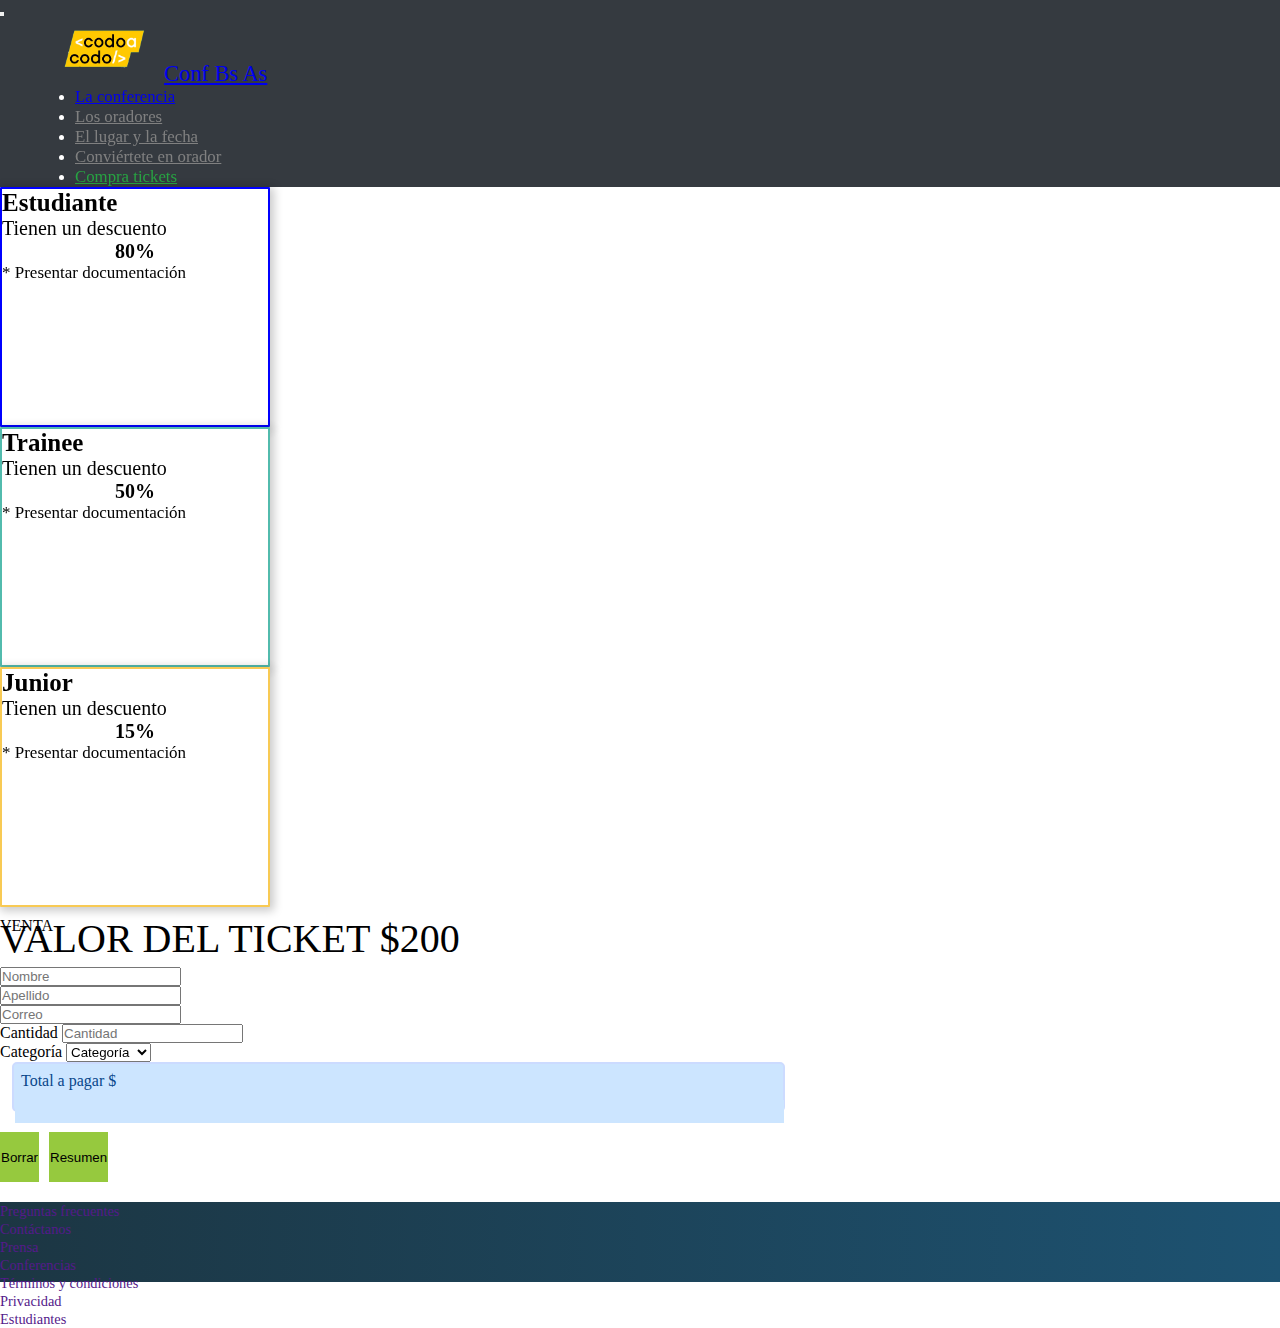
==== index2.html @ 59eda7eb "Algunas clases en los botones corregidas" ====
<!DOCTYPE html>
<html lang="en">
  <head>
    <meta charset="UTF-8" />
    <meta http-equiv="X-UA-Compatible" content="IE=edge" />
    <meta name="viewport" content="width=device-width, initial-scale=1.0" />
    <link rel="stylesheet" href="style2.css" />
    <link
      href="https://cdn.jsdelivr.net/npm/bootstrap@5.3.0-alpha3/dist/css/bootstrap.min.css"
      rel="stylesheet"
      integrity="sha384-KK94CHFLLe+nY2dmCWGMq91rCGa5gtU4mk92HdvYe+M/SXH301p5ILy+dN9+nJOZ"
      crossorigin="anonymous"
    />

    <title>TPI-1 Pablo Charamello</title>
  </head>
  <body>
    <div class="container-fluid p-0 nav-container">
      <nav class="navbar navbar-expand-lg p-0">
        <button
          class="navbar-toggler m-4"
          type="button"
          data-bs-toggle="collapse"
          data-bs-target="#navbarNav"
          aria-controls="navbarNav"
          aria-expanded="false"
          aria-label="Toggle navigation"
        >
          <span class="navbar-toggler-icon"></span>
        </button>
        <div class="container-fluid">
          <div class="collapse navbar-collapse" id="navbarNav">
            <div class="col-4 d-flex align-items-center my-2">
              <img
                class="logo-codoacodo"
                src="img/codoacodo.png"
                alt="Logo codo a codo"
              />
              <a
                class="nav-link active text-white conf-Bs-As mb-2"
                aria-current="page"
                href="index.html"
                >Conf Bs As</a
              >
            </div>
            <div class="mx-3">
              <ul class="navbar-nav flip mb-1">
                <li class="nav-item">
                  <a
                    class="nav-link navlinks text-white px-3"
                    href="index.html"
                    aria-current="page"
                    >La conferencia</a
                  >
                </li>
                <li class="nav-item">
                  <a
                    class="nav-link secondary-links navlinks px-3"
                    href="index.html"
                    >Los oradores</a
                  >
                </li>
                <li class="nav-item">
                  <a
                    class="nav-link secondary-links navlinks px-3"
                    href="index.html"
                    >El lugar y la fecha</a
                  >
                </li>
                <li class="nav-item">
                  <a
                    class="nav-link secondary-links navlinks px-3"
                    href="index.html"
                    >Conviértete en orador</a
                  >
                </li>
                <li class="nav-item">
                  <a class="nav-link compra-tickets-link navlinks" href="#"
                    >Compra tickets</a
                  >
                </li>
              </ul>
            </div>
          </div>
        </div>
      </nav>
    </div>

    <section class="container px-5 mt-4">
      <div class="card-group gap-2 d-flex justify-content-center row">
        <div class="card1 flip-third-card p-0">
          <div class="card-body mt-4 pt-2">
            <h5 class="card-title text-center mb-3">Estudiante</h5>
            <p class="card-text text-center paragraph1-card">
              Tienen un descuento
            </p>
            <p class="card-percent">80%</p>
            <p class="card-text text-center paragraph2-card">
              * Presentar documentación
            </p>
          </div>
        </div>

        <div class="card2 flip-third-card p-0">
          <div class="card-body mt-4 pt-2">
            <h5 class="card-title text-center mb-3">Trainee</h5>
            <p class="card-text text-center paragraph1-card">
              Tienen un descuento
            </p>
            <p class="card-percent">50%</p>
            <p class="card-text text-center paragraph2-card">
              * Presentar documentación
            </p>
          </div>
        </div>

        <div class="card3 flip-third-card p-0">
          <div class="card-body mt-4 pt-2">
            <h5 class="card-title text-center mb-3">Junior</h5>
            <p class="card-text text-center paragraph1-card">
              Tienen un descuento
            </p>
            <p class="card-percent">15%</p>
            <p class="card-text text-center paragraph2-card">
              * Presentar documentación
            </p>
          </div>
        </div>
      </div>
    </section>

    <div class="d-flex flex-column align-items-center">
      <p style="margin-top: 10px; font-size: 1rem">VENTA</p>
      <p class="ticket-value mb-3">VALOR DEL TICKET $200</p>
    </div>

    <section class="container register-container">
      <div class="row">
        <div class="col-6">
          <input
            type="text"
            id="Nombre"
            class="form-control flip-inputs"
            placeholder="Nombre"
            aria-label="Nombre"
          />
        </div>
        <div class="col-6">
          <input
            type="text"
            class="form-control flip-inputs"
            placeholder="Apellido"
            aria-label="Apellido"
          />
        </div>
        <div class="col-12 mt-3 mb-3">
          <input
            type="text"
            class="form-control flip-inputs"
            placeholder="Correo"
            aria-label="Correo"
          />
        </div>
        <div class="col-6">
          <label for="cantidad" class="mb-2">Cantidad</label>
          <input
            id="cantidad"
            type="number"
            class="form-control flip-inputs"
            placeholder="Cantidad"
            aria-label="Cantidad"
          />
        </div>
        <div class="col-6 mb-3">
          <label for="categoria" class="mb-2">Categoría</label>
          <select
            id="categoria"
            type="number"
            class="form-control flip-inputs"
            placeholder="Estudiante"
            aria-label="Estudiante"
          >
            <option value="">Categoría</option>
            <option value="1">Estudiante</option>
            <option value="2">Trainee</option>
            <option value="3">Junior</option>
          </select>
        </div>
        <div class="amount-div my-3 d-flex align-items-center">
          <div class="total-div">
            <p class="total">Total a pagar $</p>
          </div>
          <input type="text" id="total" type="number" />
        </div>
      </div>
      <div class="w-100 buttonsDiv">
        <button
          class="green-button btn btn-success w-50 leftButton"
          type="button"
          onclick="costoTotal()"
        >
          Borrar
        </button>
        <button
          class="green-button btn btn-success w-50"
          type="button"
          onclick="costoTotal()"
        >
          Resumen
        </button>
      </div>
    </section>

    <footer class="container-fluid p-0 mt-3 h-100">
      <div class="container py-2 w-100 px-5">
        <div
          class="row d-flex justify-content-evenly align-items-center text-center pt-3"
        >
          <div class="col-md col-sm-3 mb-3 px-4">
            <a class="text-white footer-links" href="">Preguntas frecuentes</a>
          </div>
          <div class="col-md col-sm-3 mb-3 px-4">
            <a class="text-white footer-links" href="">Contáctanos</a>
          </div>
          <div class="col-md col-sm-3 mb-3 px-4">
            <a class="text-white footer-links" href="">Prensa</a>
          </div>
          <div class="col-md col-sm-3 mb-3 px-4">
            <a class="text-white footer-links" href="">Conferencias</a>
          </div>
          <div class="col-md col-sm-3 mb-3 px-4">
            <a class="text-white footer-links" href=""
              >Términos y condiciones</a
            >
          </div>
          <div class="col-md col-sm-3 mb-3 px-4">
            <a class="text-white footer-links" href="">Privacidad</a>
          </div>
          <div class="col-md col-sm-3 mb-3 px-4">
            <a class="text-white footer-links" href="">Estudiantes</a>
          </div>
        </div>
      </div>
    </footer>
    <script>
      let categoria = document.getElementById("categoria");
      categoria.addEventListener("change", function () {
        let selectedOption = this.options[categoria.selectedIndex];
        console.log(selectedOption.value + ": " + selectedOption.text);
      });
    </script>
    <script
      src="https://cdn.jsdelivr.net/npm/bootstrap@5.3.0-alpha3/dist/js/bootstrap.bundle.min.js"
      integrity="sha384-ENjdO4Dr2bkBIFxQpeoTz1HIcje39Wm4jDKdf19U8gI4ddQ3GYNS7NTKfAdVQSZe"
      crossorigin="anonymous"
    ></script>
  </body>
</html>
---- style2.css ----
* {
  margin: 0;
  padding: 0;
  box-sizing: border-box;
}
li {
  text-decoration: none !important;
}

.logo-codoacodo {
  margin-left: 50px;
  width: 110px;
}

.nav-container {
  background-color: #353a40;
}

.secondary-links {
  color: grey !important;
}

.compra-tickets-link {
  color: #27a442 !important;
}

div ul {
  margin-left: 55px;
  padding: 0 20px;
}

.conf-Bs-As {
  font-size: 1.4rem !important;
}

a {
  font-size: 1.05rem !important;
}

.carousel-size {
  height: calc(100vh - 79px) !important;
}

.carousel-size img {
  object-fit: cover;
  filter: brightness(58%);
  position: absolute;
  overflow: hidden;
  top: -130px;
  width: 100vw;
  height: calc(100vh - -51px);
}

.carousel-caption {
  margin-bottom: 50px;
  display: flex !important;
  justify-content: flex-end !important;
  align-items: center;
  height: 50vh;
  text-align: end;
}

.Hero-info-col {
  display: flex;
  justify-content: end;
  width: 100%;
  z-index: 10;
}

.Hero-info-col button {
  margin: 10px 5px;
}

.hero-paragraph {
  justify-content: end;
  text-align: end;
  width: 50%;
}

.btn-success {
  background-color: #29a744 !important;
}

.btn-success:hover {
  background-color: rgb(14, 138, 14) !important;
}

.ticket-value {
  font-size: 2.5rem;
  font-weight: 500;
  margin-top: -20px;
  margin-bottom: 5px;
}

.card1 {
  width: 270px !important;
  min-width: 200px !important;
  max-width: 270px !important;
  border: 2px solid blue !important;
  height: 240px !important;
  box-shadow: 2px 2px 10px 2px rgba(0, 0, 0, 0.213);
  border-radius: 1px !important;
  background-color: white;
  transition: 1s ease;
}

.card1:hover {
  background-color: rgb(131, 131, 255);
}

.card2 {
  width: 270px !important;
  min-width: 200px !important;
  max-width: 270px !important;
  border: 2px solid rgb(82, 187, 173) !important;
  height: 240px !important;
  box-shadow: 2px 2px 10px 2px rgba(0, 0, 0, 0.213);
  border-radius: 1px !important;
  background-color: white;
}

.card2:hover {
  background-color: rgb(127, 219, 211);
}

.card3 {
  width: 270px !important;
  min-width: 200px !important;
  max-width: 270px !important;
  border: 2px solid rgb(248, 202, 84) !important;
  height: 240px !important;
  box-shadow: 2px 2px 10px 2px rgba(0, 0, 0, 0.213);
  border-radius: 1px !important;
  background-color: white;
}

.card3:hover {
  background-color: rgba(233, 207, 103, 0.979);
}

/* .card:hover {
  box-shadow: 5px 5px 20px 10px rgba(64, 60, 60, 0.315);
} */

.card-title {
  font-size: 25px;
}

.paragraph1-card {
  font-size: 20px;
  color: black;
}

.paragraph2-card {
  font-size: 17px;
}

.card-percent {
  font-size: 20px;
  font-weight: bold;
  text-align: center;
}

.navlinks:hover {
  color: white !important;
}

.yellow-button {
  padding: 0px 4px !important;
  font-weight: 600 !important;
}

.blue-button {
  padding: 0px 4px !important;
  font-weight: 600 !important;
}

.badge-padding {
  padding-top: 2px !important;
}

.btn-info {
  background-color: #15a1ba !important;
  color: white !important;
}

/* Flip first-card */

.flip-first-card {
  position: relative;
  transition: all 0.7s ease;
  transform: perspective(600px);
  transform-origin: 100% 50%;
  transform-style: preserve-3d;
}
.flip-first-card:hover {
  transform: perspective(1600px) rotateY(-10deg) translateX(-5%) rotateX(10deg);
  scale: 110%;
  box-shadow: 25px 20px 25px 2px rgba(64, 60, 60, 0.315);
}

.flip-first-card .flip-1,
.flip-first-card .flip-2 {
  position: absolute;
  backface-visibility: hidden;
}
.flip-first-card .flip-2 {
  transform: rotateY(-180deg);
}

/* Flip second-card */

.flip-second-card {
  position: relative;
  transition: all 0.7s ease;
  transform: perspective(600px);
  transform-origin: 100% 50%;
  transform-style: preserve-3d;
}
.flip-second-card:hover {
  transform: perspective(1600px) rotateY(0deg) translateX(0%) rotateX(10deg);
  scale: 110%;
  box-shadow: 2px 25px 25px 2px rgba(64, 60, 60, 0.315);
}

.flip-second-card .flip-1,
.flip-second-card .flip-2 {
  position: absolute;
  backface-visibility: hidden;
}
.flip-second-card .flip-2 {
  transform: rotateY(-180deg);
}

/* Flip third-card */

.flip-third-card {
  position: relative;
  transition: all 0.7s ease;
  transform: perspective(600px);
  transform-origin: 100% 50%;
  transform-style: preserve-3d;
}
.flip-third-card:hover {
  transform: perspective(1600px) rotateY(10deg) translateX(5%) rotateX(10deg);
  scale: 110%;
  box-shadow: -15px 20px 25px 2px rgba(64, 60, 60, 0.315);
}

.flip-third-card .flip-1,
.flip-third-card .flip-2 {
  position: absolute;
  backface-visibility: hidden;
}
.flip-third-card .flip-2 {
  transform: rotateY(-180deg);
}

/* Flip landscape */

.flip {
  position: relative;
  transition: all 0.7s ease;
  transform: perspective(600px);
  transform-origin: 100% 50%;
  transform-style: preserve-3d;
}
.flip:hover {
  transform: perspective(2600px) rotateY(-20deg) rotateX(3deg) translateX(3%);
  scale: 115%;
  box-shadow: 10px 5px 15px 5px rgba(0, 0, 0, 0.33);
}

.flip .flip-1,
.flip .flip-2 {
  position: absolute;
  backface-visibility: hidden;
}
.flip .flip-2 {
  transform: rotateY(-180deg);
}

.landscape-info {
  height: 400px;
}

.landscape-info img {
  object-fit: cover;
  height: 100%;
}

/* FLIP INPUTS */

.flip-inputs {
  position: relative;
  transition: all 0.6s ease !important;
  transform: perspective(600px);
  transform-origin: 100% 50%;
  transform-style: preserve-3d;
}
.flip-inputs:hover {
  transform: perspective(1000px) rotateY(-10deg) rotateX(3deg) translateX(3%);
  scale: 115%;
  box-shadow: 7px 5px 10px 1px rgba(64, 60, 60, 0.315);
}

.flip-inputs .flip-1,
.flip-inputs .flip-2 {
  position: absolute;
  backface-visibility: hidden;
}
.flip-inputs .flip-2 {
  transform: rotateY(-180deg);
}

.landscape-info {
  height: 400px;
} /* FLIP END */

ul {
  border-radius: 30px;
  padding: 0px;
}

ul:hover {
  background-color: rgba(0, 0, 0, 0.19);
}

.landscape {
  width: 100%;
  padding: 0 !important;
  background-color: #353a40;
}

.landscape-title-info {
  margin: 15px;
  font-weight: 500;
  color: white;
}

.landscape-paragraph-info {
  margin: 15px;
  color: white;
  font-size: 0.9rem;
  font-weight: 200;
}

.register-container {
  width: 62.3vw !important;
}

.amount-div {
  height: 50px;
  background-color: rgba(204, 229, 255, 255);
  border-radius: 5px;
  border: 2px solid rgba(204, 219, 275, 255);
  width: 97% !important;

  margin: auto;
}

.total {
  margin: 8px 0 10px 7px;
  color: #08468a;
  width: 110px;
}

.amount-div input {
  width: 100% !important;
  min-width: 40px !important;
}

#total {
  background-color: rgba(204, 229, 255, 255);
  border: none;
  outline: none;
  margin-left: 1px;
  margin-bottom: 2px;
  font-size: 20px;
}

#total::placeholder {
  color: rgb(0, 0, 255);
}

u {
  color: black;
  text-decoration: underline dotted black !important;
}

.buttonsDiv {
  display: flex;
}

.green-button {
  background-color: #96c93e !important;
  border: 1px solid #96c93e !important;
  height: 50px;
  margin: 20px 0;
}

.leftButton {
  margin-right: 10px;
}

footer {
  height: 80px;
  background-image: linear-gradient(to right, #1c3643, #1d5271);
}

.footer-links {
  font-size: 0.9rem !important;
  text-decoration: none;
  transition-duration: 0.3s;
  font-weight: 400 !important;
  justify-content: center;
}

.footer-links:hover {
  color: rgb(175, 175, 175) !important;
}

.navbar-toggler,
.navbar-toggler-icon,
.navbar-collapse {
  border: 0.5x solid rgb(255, 255, 255) !important;
  color: rgb(255, 255, 255) !important;
}
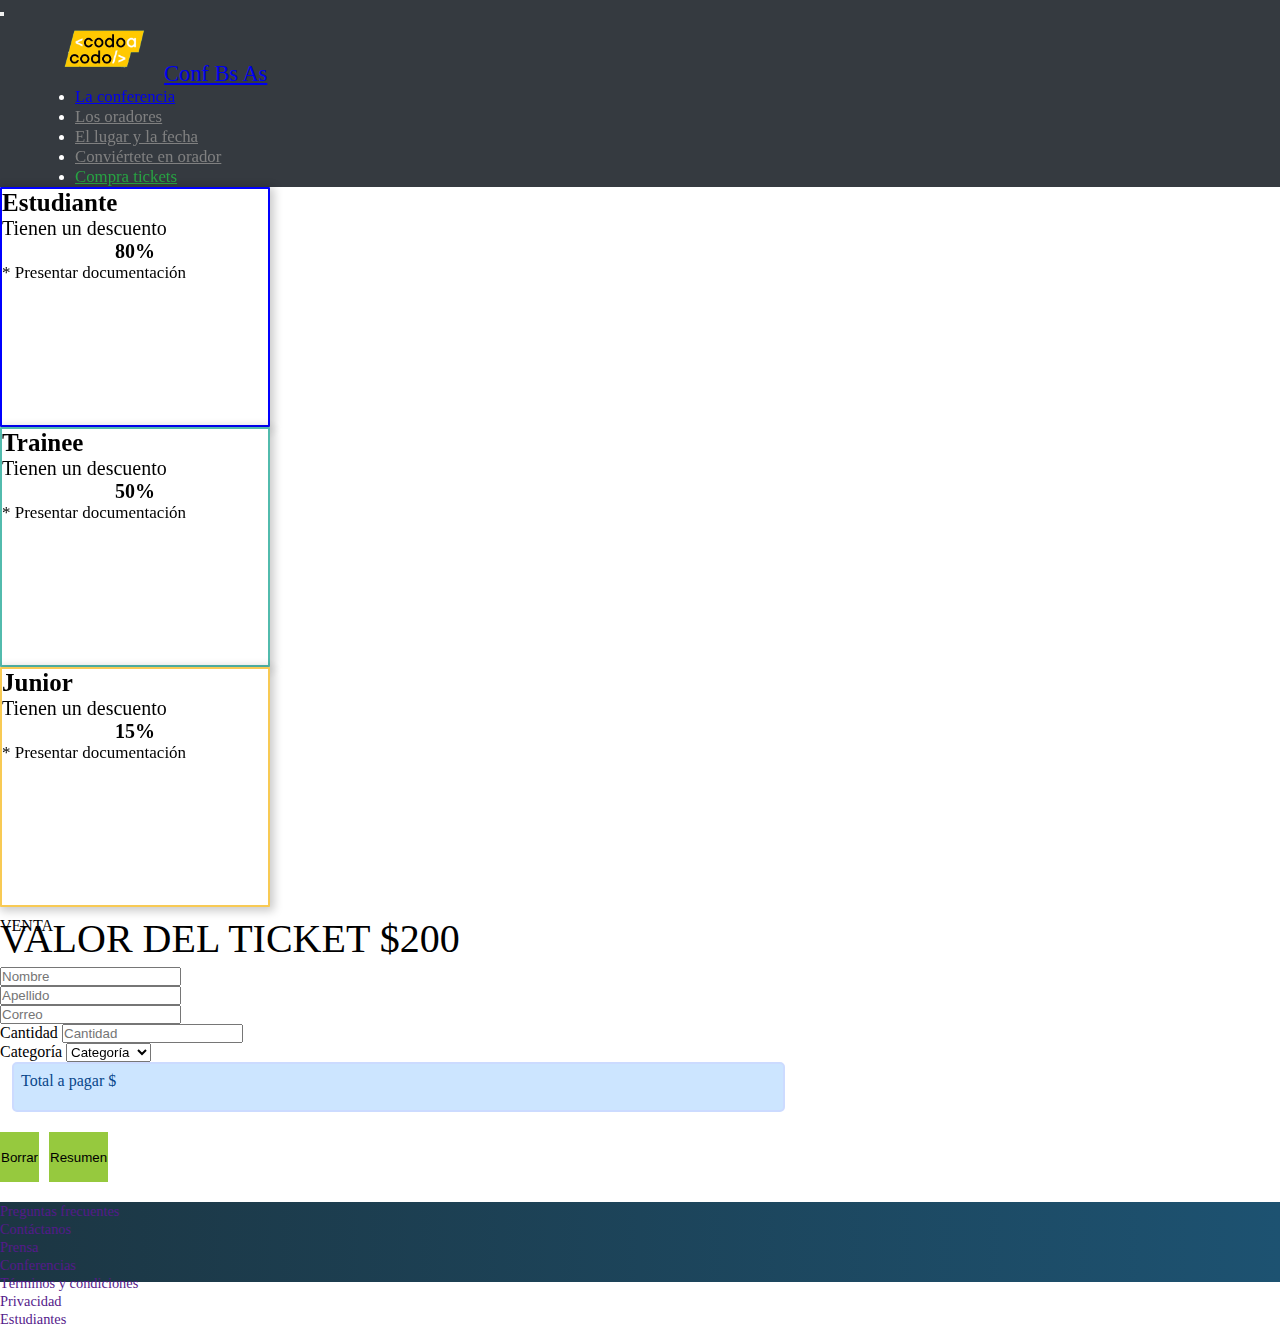
==== commit 67f24901: "Se agrega clase al div amountDiv cuando la cantidad excede 5, falta corregir eliminar dicha clase al" ====
--- a/index2.html
+++ b/index2.html
@@ -88,7 +88,7 @@
 
     <section class="container px-5 mt-4">
       <div class="card-group gap-2 d-flex justify-content-center row">
-        <div class="card1 flip-third-card p-0">
+        <div class="card1 flip-third-card p-0" >
           <div class="card-body mt-4 pt-2">
             <h5 class="card-title text-center mb-3">Estudiante</h5>
             <p class="card-text text-center paragraph1-card">
@@ -166,6 +166,8 @@
           <input
             id="cantidad"
             type="number"
+            step="1"
+            oninput="this.value = Math.round(this.value)"
             class="form-control flip-inputs"
             placeholder="Cantidad"
             aria-label="Cantidad"
@@ -181,30 +183,31 @@
             aria-label="Estudiante"
           >
             <option value="">Categoría</option>
-            <option value="1">Estudiante</option>
-            <option value="2">Trainee</option>
-            <option value="3">Junior</option>
+            <option value="0.20" id="option1">Estudiante</option>
+            <option value="0.50">Trainee</option>
+            <option value="0.85">Junior</option>
           </select>
         </div>
-        <div class="amount-div my-3 d-flex align-items-center">
+        <div class="amount-div my-3 d-flex align-items-center" id="amountDiv">
           <div class="total-div">
             <p class="total">Total a pagar $</p>
           </div>
-          <input type="text" id="total" type="number" />
-        </div>
+          <input id="total" disabled></p>
+        </div>        
       </div>
       <div class="w-100 buttonsDiv">
         <button
           class="green-button btn btn-success w-50 leftButton"
           type="button"
-          onclick="costoTotal()"
+          onclick="borrar()"
         >
           Borrar
         </button>
         <button
           class="green-button btn btn-success w-50"
           type="button"
-          onclick="costoTotal()"
+          id="resumen"
+          onclick="multiplicar()"
         >
           Resumen
         </button>
@@ -243,11 +246,33 @@
       </div>
     </footer>
     <script>
-      let categoria = document.getElementById("categoria");
-      categoria.addEventListener("change", function () {
-        let selectedOption = this.options[categoria.selectedIndex];
-        console.log(selectedOption.value + ": " + selectedOption.text);
-      });
+
+      function multiplicar() {
+        if(cantidad.value <= 5) {
+          const div = document.getElementById("amountDiv");
+          div.classList.add("amountDiv");
+          const costoEntrada = 200  
+          const cantidad = parseFloat(document.getElementById("cantidad").value);
+          console.log(cantidad);
+          const categoria = parseFloat(document.getElementById("categoria").value);
+          const total = (cantidad * costoEntrada) * categoria;
+          document.getElementById("total").value = total;
+        } else {
+          const div = document.getElementById("amountDiv");
+          div.classList.add("error");
+          document.getElementById("total").value = "La cantidad de entradas debe ser menor o igual a 5";
+        }
+          }
+
+      function borrar() {
+        document.getElementById("total").value = "";
+        button.addEventListener("click", () => {
+          const div = document.getElementById("amountDiv");
+        div.classList.add("amount-div");
+        });
+      }
+
+   
     </script>
     <script
       src="https://cdn.jsdelivr.net/npm/bootstrap@5.3.0-alpha3/dist/js/bootstrap.bundle.min.js"
--- a/style2.css
+++ b/style2.css
@@ -102,6 +102,7 @@
   border-radius: 1px !important;
   background-color: white;
   transition: 1s ease;
+  cursor: pointer;
 }
 
 .card1:hover {
@@ -117,6 +118,7 @@
   box-shadow: 2px 2px 10px 2px rgba(0, 0, 0, 0.213);
   border-radius: 1px !important;
   background-color: white;
+  cursor: pointer;
 }
 
 .card2:hover {
@@ -132,6 +134,7 @@
   box-shadow: 2px 2px 10px 2px rgba(0, 0, 0, 0.213);
   border-radius: 1px !important;
   background-color: white;
+  cursor: pointer;
 }
 
 .card3:hover {
@@ -355,7 +358,6 @@
   border-radius: 5px;
   border: 2px solid rgba(204, 219, 275, 255);
   width: 97% !important;
-
   margin: auto;
 }
 
@@ -365,9 +367,14 @@
   width: 110px;
 }
 
+#total {
+  color: #08468a;
+}
+
 .amount-div input {
   width: 100% !important;
   min-width: 40px !important;
+  background-color: transparent !important;
 }
 
 #total {
@@ -383,6 +390,10 @@
   color: rgb(0, 0, 255);
 }
 
+.error {
+  background-color: rgba(255, 52, 52, 0.975);
+}
+
 u {
   color: black;
   text-decoration: underline dotted black !important;
